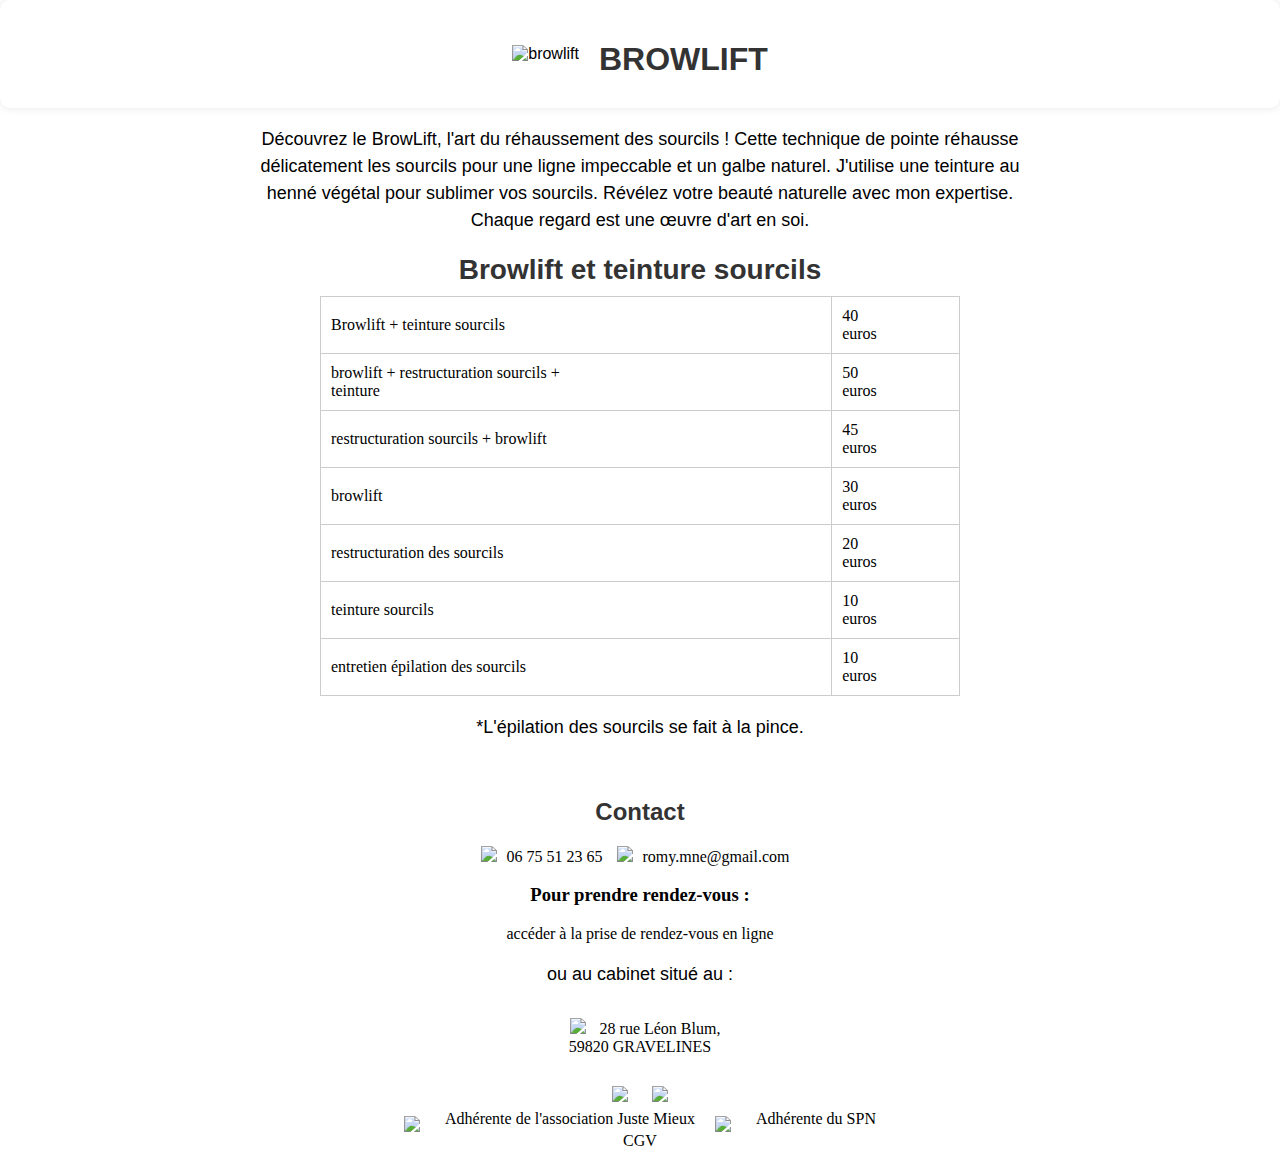
==== romy_browlift.html @ 4bf30853 "add" ====
<!DOCTYPE html>
<html lang="fr">
    <head>
        <meta charset="utf-8">
        <title>ROMY.MNE</title>
         <link href="romy.css" rel="stylesheet">

    </head>

    <body>
        
        <div class="container">
            <img src="image/browlift.png" alt="browlift"/>
            <div class="texte-centre">
<h1>BROWLIFT</h1>
</div>
</div>
<div class="centered-text">
<P>Découvrez le BrowLift, l'art du réhaussement des sourcils ! Cette technique de pointe réhausse délicatement les sourcils pour une ligne impeccable et un galbe naturel. J'utilise une teinture au henné végétal pour sublimer vos sourcils. Révélez votre beauté naturelle avec mon expertise. Chaque regard est une œuvre d'art en soi.</P>
</div>
<h1>Browlift et teinture sourcils</h1>
<div class="table-container">
    <table>
<tr>
    <td><span class="libelle">Browlift + teinture sourcils</span></td>
    <td><span class="montant">40 euros</span></td> 
</tr>
<tr>
    <td><span class="libelle">browlift + restructuration sourcils + teinture</span></td>
    <td><span class="montant">50 euros</span></td> 
</tr>
<tr>
    <td><span class="libelle">restructuration sourcils + browlift</span></td>
    <td><span class="montant">45 euros</span></td> 
</tr>
<tr>
    <td><span class="libelle">browlift</span></td>
    <td><span class="montant">30 euros</span></td> 
</tr>
<tr>
    <td><span class="libelle">restructuration des sourcils</span></td>
    <td><span class="montant">20 euros</span></td> 
</tr>
<tr>
    <td><span class="libelle">teinture sourcils</span></td>
    <td><span class="montant">10 euros</span></td>
    </tr>
    <tr> 
    <td><span class="libelle">entretien épilation des sourcils</span></td>
    <td><span class="montant">10 euros</span></td> 
</tr>
</table>
</div>
<div class="centered-text">
<p> *L'épilation des sourcils se fait à la pince.</p>
</div>
<footer>
    <H1>Contact</H1>
    <div class="contact">
    <img src="image/logo tel.png"/><a href="tel:+675512365">06 75 51 23 65</a> <img src="image/logo gmail.png"/><a href="mailto:romy.mne@gmail.com">romy.mne@gmail.com</a>
</div>
 <H3>Pour prendre rendez-vous :</H3>
    <a href="https://www.rdv360.com/----261?_gl=1%2Af3saab%2A_ga%2AMTQ4NzA2MTE5MS4xNjkwOTYyMTQz%2A_ga_7F9QGRF4XH%2AMTY5NDExMzEzOS45LjAuMTY5NDExMzEzOS42MC4wLjA" target="_blank">accéder à la prise de rendez-vous en ligne</a>
    <p>ou au cabinet situé au :<BR>
<div class="adresse">
     <a href="https://goo.gl/maps/38XHi86DwKBtv2XB9"><img src="image/map.png" class="reduit"></a>
        28 rue Léon Blum,<BR> 59820 GRAVELINES</p>
    </div>


<div class="contact">
<a href="https://www.facebook.com/Romymne/"><img src="image/facebook.png"/></a>
<a href="https://www.instagram.com/romy.mne/?fbclid=IwAR00yJY4-279ziTH6ahwFcgk3q7OJKcs6woeIFaqPHzalk9ZRev7oqoJnWo"><img src="image/instagram.png"/></a>
</div>
<div class="adherent">
    <img src="image/juste mieux.png"/> Adhérente de l'association Juste Mieux

   <img src="image/spn.png"/> Adhérente du SPN

</div>
<a href="cgv190623.pdf" download>CGV</a>
</footer>
</body>
    </html>
---- romy.css ----
/* Conteneur principal pour centrer le contenu */
.container {
    display: flex;
    align-items: center; /* Centre verticalement */
    justify-content: center; /* Centre horizontalement */
    text-align: center; /* Centre le texte dans le conteneur */
    padding: 20px; /* Espacement autour du contenu */
    border-radius: 10px; /* Coins arrondis du conteneur */
    box-shadow: 0 0 10px rgba(0, 0, 0, 0.1); /* Ombre légère */
    font-family: 'arial', sans-serif;


}

/* Réduire la taille de l'image */
.image-reduite {
    width: 250px; /* Spécifiez la largeur souhaitée */
    height: auto; /* Permet à la hauteur de s'ajuster automatiquement en conservant les proportions d'origine */
    border-radius: 50%;
}

/* Styles pour les titres.*/
.texte-centre {
    margin-left: 20px; /* Espacement entre l'image et le texte (ajustez selon vos besoins) */
}

.texte-centre h1 {
    font-size: 32px;
    font-weight: bold;
    margin-bottom: 10px;
}

.texte-centre h3 {
    font-size: 20px;
    margin: 5px 0;
}

/* Styles pour les paragraphes */
p {
    font-size: 18px; /* Taille de police générale */
    line-height: 1.5; /* Espacement entre les lignes du texte */
    margin-bottom: 20px; /* Espacement entre les paragraphes */
    font-family: 'arial', sans-serif;
}

/* Style pour le titre principal */
h1 {
    font-size: 28px; /* Taille de police du titre principal */
    font-weight: bold; /* Police en gras */
    color: #333; /* Couleur du texte */
    margin-bottom: 10px; /* Espacement en bas du titre */

    font-family: 'arial', sans-serif; /* Utilisez le nom de la police tel qu'il est spécifié dans la Google Fonts URL */


}

/* Styles pour les titres secondaires */
h2 {
    font-size: 24px; /* Taille de police des titres secondaires */
    font-weight: bold; /* Police en gras */
    color: #333; /* Couleur du texte */
    margin-bottom: 10px; /* Espacement en bas des titres secondaires */
    font-family: 'arial', sans-serif;
}

/* Styles pour les listes à puces */
ul {
    list-style-type: disc; /* Type de puce */
    margin-left: 20px; /* Espacement à gauche de la liste à puces */
    margin-bottom: 20px; /* Espacement en bas de la liste à puces */
}

/* Styles pour les liens */
a {
    text-decoration: underline; /* Soulignement des liens */
    color: #007BFF; /* Couleur des liens */
}

/* Style pour le fond de la page */
body {
    margin: 0; /* Supprimer les marges par défaut du navigateur */
    padding: 0; /* Supprimer les rembourrages par défaut du navigateur */
    font-size: 16px;

}
.motif-blanc{
    position: fixed;
    top: 0;
    left: 0;
    width: 100%;
    height: 100%;
    background-image: url("image/feuille.png");
    opacity: 0.5;
    z-index: -1;
}

/* Style pour les liens autour des images */
a {
    display: inline-block; /* Pour que les liens enveloppent les images */
    margin: 10px; /* Espacement entre les liens */
    text-decoration: none; /* Supprimer la décoration de texte par défaut des liens */
    transition: transform 0.2s ease-in-out; /* Transition douce pour l'effet de survol */
}

/* Style pour les liens au survol de la souris */
a:hover {
    transform: scale(1.1); /* Agrandir légèrement au survol */
}

/* Style pour les images à l'intérieur des liens */
a img {
    max-width: 100%; /* Assurez-vous que les images ne dépassent pas la largeur du conteneur */
    border: none; /* Supprimer la bordure par défaut des liens autour des images */
}

/* Style pour le footer */
footer {
    color: black; /* Couleur du texte du footer */
    padding: 20px; /* Espacement autour du contenu du footer */
    text-align: center; /* Centre le texte dans le footer */
    display: flex;
    flex-direction: column;
    align-items: center;
}

/* Style pour les titres du footer */
footer h1, footer h2 {
    font-size: 24px; /* Taille de police des titres du footer */
    font-weight: bold; /* Police en gras */
    margin-bottom: 10px; /* Espacement en bas des titres */
}

/* Style pour les liens du footer */
footer a {
    color: black; /* Couleur des liens dans le footer */
    text-decoration: none; /* Supprime la décoration de texte des liens */
    margin: 0 10px; /* Espacement horizontal entre les liens */
    transition: color 0.2s ease-in-out; /* Transition de couleur en douceur au survol */
}

/* Style pour les liens du footer au survol de la souris */
footer a:hover {
    text-decoration: underline; /* Soulignement au survol des liens */
    color: green; /* Couleur différente au survol */
}

/* Style pour les images du footer */
footer img {
    max-width: 40px; /* Spécifiez la largeur souhaitée pour les images (40px dans cet exemple) */
    height: auto; /* Permet à la hauteur de s'ajuster automatiquement en conservant les proportions d'origine */
    margin-top: 10px; /* Espacement en haut de l'image */
}
/* Style pour la div .adresse */
.adherent {
    display: flex; /* Utilisation de flexbox pour aligner les éléments horizontalement */
    align-items: center; /* Centre les éléments verticalement */
    gap: 20px; /* Espacement horizontal entre les éléments */
}


/* Style pour l'image dans la div .adresse */
.adresse img {
    max-width: 100px; /* Spécifiez la largeur souhaitée pour l'image */
    height: auto; /* Permet à la hauteur de s'ajuster automatiquement en conservant les proportions d'origine */
}
.adherent img{
    max-width: 100px;
    height: auto;
    margin-right: 5px;
}

/* Media query pour les écrans de taille moyenne */
@media (max-width: 768px) {
    body {
        font-size: 14px;
    }
        .image-reduite {
    width: 200px; /* Spécifiez la largeur souhaitée */
    height: auto; /* Permet à la hauteur de s'ajuster automatiquement en conservant les proportions d'origine */

 }
}
/* Style pour le conteneur du texte centré */
.centered-text {
    text-align: center; /* Centre le texte horizontalement */
    margin: 0 auto; /* Centre le conteneur horizontalement */
    max-width: 800px; /* Largeur maximale du conteneur (ajustez selon vos besoins) */
}

/* Style pour les paragraphes du texte */
.centered-text p {
    font-size: 18px; /* Taille de police des paragraphes */
    margin-bottom: 20px; /* Espacement en bas des paragraphes */
}

/* Style pour le conteneur des liens centrés */
.centered-links {
    text-align: center; /* Centre le contenu horizontalement */
}

/* Style pour les liens */
.centered-links a {
    display: inline-block; /* Affiche les liens en ligne les uns à côté des autres */
    margin: 10px; /* Espacement entre les liens (ajustez selon vos besoins) */
}

/* Style pour les images dans les liens */
.centered-links img {
    max-width: 190px; /* Spécifiez la largeur souhaitée pour les images (100px dans cet exemple) */
    height: auto; /* Permet à la hauteur de s'ajuster automatiquement en conservant les proportions d'origine */
}



/* Style pour le titre */
h1 {
    text-align: center; /* Centre le titre horizontalement */
}

/* Style pour le conteneur du tableau */
.table-container {
    text-align: center; /* Centrez le contenu du tableau horizontalement */
    margin: 0 auto; /* Centrez le tableau horizontalement */
    width: 50%; /* Largeur du tableau (ajustez selon vos besoins) */
}

/* Style pour le tableau */
table {
    width: 100%; /* Largeur du tableau (remplit la largeur du conteneur) */
    border-collapse: collapse; /* Fusionnez les bordures de la table */
}

/* Style pour les cellules du tableau */
th, td {
    padding: 10px; /* Espacement interne pour améliorer la lisibilité */
    border: 1px solid #ccc; /* Ajoutez des bordures aux cellules */
    text-align: left; /* Alignez le texte à gauche par défaut */
    
}

/* Style pour les cellules de montant */
td.montant {
    text-align: center; /* Alignez le texte des cellules de montant à droite */
   display: inline-block;
   
}

/* Style pour le libellé */
.libelle {
    text-align: left; /* Alignez le texte du libellé à gauche */
    
}

/* Centrez le texte du libellé et du montant dans la cellule */
th span,
td span {
    display: inline-block; /* Affichez les éléments en ligne */
    width: 50%; /* Ajustez la largeur des cellules */
}
.reduit{
    width: 35px;
    height: auto;
} /* reduction de la taille du logo map */


/* Applique le fond d'écran à l'ensemble de la page */
html {
  background-image: url('image/fond-ecran.png');
  background-size: cover; /* Ajuste la taille de l'image pour remplir tout l'écran */
  background-repeat: no-repeat; /* Empêche ou non la répétition de l'image */
  background-attachment: fixed; /* Fixe l'image en fond d'écran pour éviter le défilement */
  background-position: center;
  
}
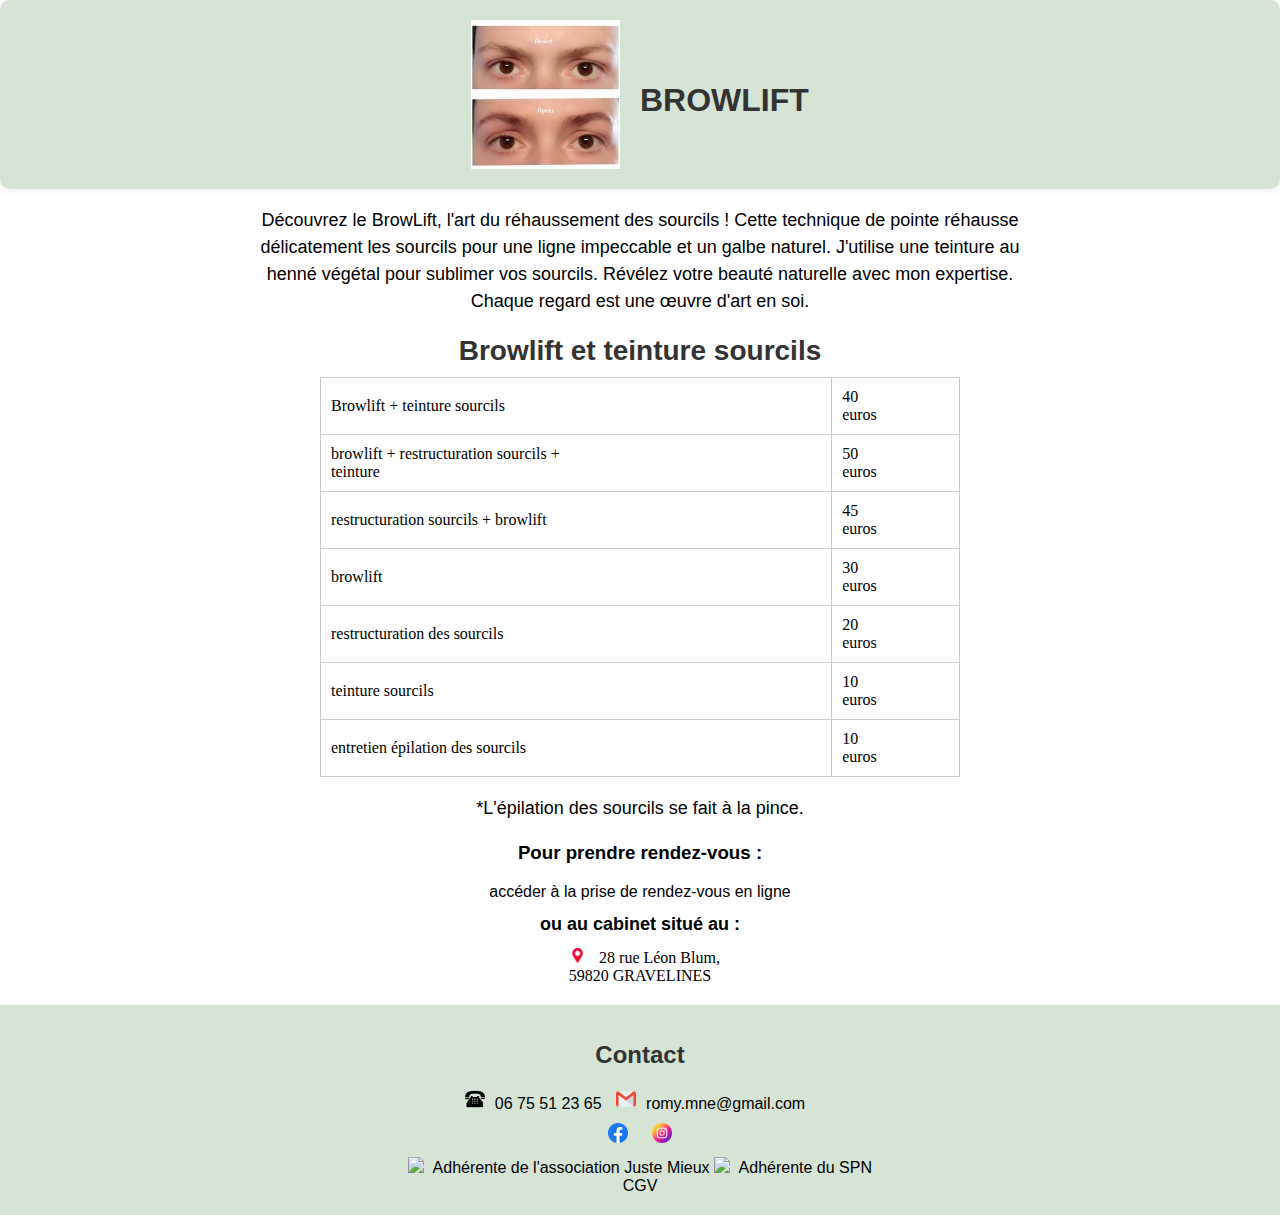
==== commit 274c6110: "update" ====
--- a/romy_browlift.html
+++ b/romy_browlift.html
@@ -2,15 +2,18 @@
 <html lang="fr">
     <head>
         <meta charset="utf-8">
+        <meta name="viewport" content="width=device-width, initial-scale=1.0">
         <title>ROMY.MNE</title>
          <link href="romy.css" rel="stylesheet">
+         <link href="footer.css" rel="stylesheet">
+
 
     </head>
 
     <body>
         
         <div class="container">
-            <img src="image/browlift.png" alt="browlift"/>
+            <img src="image/browlift_header.jpg" alt="browlift"/>
             <div class="texte-centre">
 <h1>BROWLIFT</h1>
 </div>
@@ -54,21 +57,20 @@
 <div class="centered-text">
 <p> *L'épilation des sourcils se fait à la pince.</p>
 </div>
+<div class="contact">
+ <h3>Pour prendre rendez-vous :</h3>
+    <a href="https://www.rdv360.com/----261?_gl=1%2Af3saab%2A_ga%2AMTQ4NzA2MTE5MS4xNjkwOTYyMTQz%2A_ga_7F9QGRF4XH%2AMTY5NDExMzEzOS45LjAuMTY5NDExMzEzOS42MC4wLjA">accéder à la prise de rendez-vous en ligne</a>
+    <p class="text_adresse">ou au cabinet situé au :<br>
+<div class="adresse">
+    <a href="https://goo.gl/maps/38XHi86DwKBtv2XB9"><img src="image/maps.png" class="reduit"></a>
+        28 rue Léon Blum,<br> 59820 GRAVELINES</p>
+    </div>
+</div>
 <footer>
-    <H1>Contact</H1>
+    <h1>Contact</h1>
     <div class="contact">
-    <img src="image/logo tel.png"/><a href="tel:+675512365">06 75 51 23 65</a> <img src="image/logo gmail.png"/><a href="mailto:romy.mne@gmail.com">romy.mne@gmail.com</a>
-</div>
- <H3>Pour prendre rendez-vous :</H3>
-    <a href="https://www.rdv360.com/----261?_gl=1%2Af3saab%2A_ga%2AMTQ4NzA2MTE5MS4xNjkwOTYyMTQz%2A_ga_7F9QGRF4XH%2AMTY5NDExMzEzOS45LjAuMTY5NDExMzEzOS42MC4wLjA" target="_blank">accéder à la prise de rendez-vous en ligne</a>
-    <p>ou au cabinet situé au :<BR>
-<div class="adresse">
-     <a href="https://goo.gl/maps/38XHi86DwKBtv2XB9"><img src="image/map.png" class="reduit"></a>
-        28 rue Léon Blum,<BR> 59820 GRAVELINES</p>
-    </div>
-
-
-<div class="contact">
+    <img src="image/logo tel.png"/><a href="tel:+675512365">06 75 51 23 65</a>  <img src="image/logo gmail.png"/><a href="mailto:romy.mne@gmail.com">romy.mne@gmail.com</a>
+<div class="reseau">
 <a href="https://www.facebook.com/Romymne/"><img src="image/facebook.png"/></a>
 <a href="https://www.instagram.com/romy.mne/?fbclid=IwAR00yJY4-279ziTH6ahwFcgk3q7OJKcs6woeIFaqPHzalk9ZRev7oqoJnWo"><img src="image/instagram.png"/></a>
 </div>
--- a/romy.css
+++ b/romy.css
@@ -1,5 +1,10 @@
+body {
+    margin: 0; /* Supprimer les marges par défaut du navigateur */
+    padding: 0; /* Supprimer les rembourrages par défaut du navigateur */
+}
 
 /* Conteneur principal pour centrer le contenu */
+/* Style pour le conteneur principal */
 .container {
     display: flex;
     align-items: center; /* Centre verticalement */
@@ -8,9 +13,12 @@
     padding: 20px; /* Espacement autour du contenu */
     border-radius: 10px; /* Coins arrondis du conteneur */
     box-shadow: 0 0 10px rgba(0, 0, 0, 0.1); /* Ombre légère */
-    font-family: 'arial', sans-serif;
-
-
+    font-family: 'Arial', sans-serif;
+    background-color: rgba(50, 121, 50, 0.2); /* Fond vert transparent */
+}
+.container img {
+    width: 12%; 
+    height: auto;
 }
 
 /* Réduire la taille de l'image */
@@ -30,7 +38,9 @@
     font-weight: bold;
     margin-bottom: 10px;
 }
-
+h3{
+    font-family: 'arial', sans-serif;
+}
 .texte-centre h3 {
     font-size: 20px;
     margin: 5px 0;
@@ -116,45 +126,47 @@
 }
 
 /* Style pour le footer */
-footer {
+.contact {
     color: black; /* Couleur du texte du footer */
-    padding: 20px; /* Espacement autour du contenu du footer */
     text-align: center; /* Centre le texte dans le footer */
-    display: flex;
     flex-direction: column;
     align-items: center;
 }
 
 /* Style pour les titres du footer */
-footer h1, footer h2 {
+.contact h1, .contact h2 {
     font-size: 24px; /* Taille de police des titres du footer */
     font-weight: bold; /* Police en gras */
     margin-bottom: 10px; /* Espacement en bas des titres */
+    font-family: 'arial', sans-serif;
+    padding-top: 15px;
+
 }
 
 /* Style pour les liens du footer */
-footer a {
+.contact a {
     color: black; /* Couleur des liens dans le footer */
     text-decoration: none; /* Supprime la décoration de texte des liens */
     margin: 0 10px; /* Espacement horizontal entre les liens */
     transition: color 0.2s ease-in-out; /* Transition de couleur en douceur au survol */
+    font-family: 'arial', sans-serif;
+
 }
 
 /* Style pour les liens du footer au survol de la souris */
-footer a:hover {
+.contact a:hover {
     text-decoration: underline; /* Soulignement au survol des liens */
     color: green; /* Couleur différente au survol */
 }
 
 /* Style pour les images du footer */
-footer img {
-    max-width: 40px; /* Spécifiez la largeur souhaitée pour les images (40px dans cet exemple) */
+.contact img {
+    max-width: 20px; /* Spécifiez la largeur souhaitée pour les images (40px dans cet exemple) */
     height: auto; /* Permet à la hauteur de s'ajuster automatiquement en conservant les proportions d'origine */
     margin-top: 10px; /* Espacement en haut de l'image */
 }
 /* Style pour la div .adresse */
 .adherent {
-    display: flex; /* Utilisation de flexbox pour aligner les éléments horizontalement */
     align-items: center; /* Centre les éléments verticalement */
     gap: 20px; /* Espacement horizontal entre les éléments */
 }
@@ -162,11 +174,16 @@
 
 /* Style pour l'image dans la div .adresse */
 .adresse img {
-    max-width: 100px; /* Spécifiez la largeur souhaitée pour l'image */
-    height: auto; /* Permet à la hauteur de s'ajuster automatiquement en conservant les proportions d'origine */
+    max-width: 15px; /* Spécifiez la largeur souhaitée pour l'image */
+    height: auto; /* Permet à la hauteur de s'ajuster automatiquement en conservant les proportions d'origine */
+}
+.text_adresse{
+    margin-top: 10px;
+    margin-bottom: 0;
+    font-weight: bold;
 }
 .adherent img{
-    max-width: 100px;
+    max-width: 60px;
     height: auto;
     margin-right: 5px;
 }
@@ -179,9 +196,14 @@
         .image-reduite {
     width: 200px; /* Spécifiez la largeur souhaitée */
     height: auto; /* Permet à la hauteur de s'ajuster automatiquement en conservant les proportions d'origine */
-
- }
-}
+        }
+    img {
+        max-width: 100px;
+        height: auto;
+    }
+   
+}
+
 /* Style pour le conteneur du texte centré */
 .centered-text {
     text-align: center; /* Centre le texte horizontalement */
--- a/footer.css
+++ b/footer.css
@@ -0,0 +1,52 @@
+/* Style pour le footer */
+footer {
+    background-color: rgba(50, 121, 50, 0.2); /* Fond vert transparent */
+    padding: 20px; /* Espacement autour du contenu du footer */
+    text-align: center; /* Centre le texte dans le footer */
+    color: white; /* Couleur du texte du footer */
+    font-family: 'Arial', sans-serif;
+    position: relative; /* Pour que le train soit positionné correctement */
+}
+
+/* Style pour le train */
+.train {
+    position: absolute;
+    bottom: 0; /* Le train est en bas du footer */
+    left: 50%; /* Le train est centré horizontalement */
+    transform: translateX(-50%); /* Pour centrer le train correctement */
+    width: 100px; /* Spécifiez la largeur souhaitée pour le train */
+    height: auto; /* Permet à la hauteur de s'ajuster automatiquement en conservant les proportions d'origine */
+}
+
+/* Style pour le titre du footer */
+footer h1 {
+    font-size: 24px; /* Taille de police du titre */
+    font-weight: bold; /* Police en gras */
+    margin-bottom: 10px; /* Espacement en bas du titre */
+}
+
+/* Style pour les liens du footer */
+footer a {
+    color: white; /* Couleur des liens dans le footer */
+    text-decoration: none; /* Supprime la décoration de texte des liens */
+    margin: 0 10px; /* Espacement horizontal entre les liens */
+    transition: color 0.2s ease-in-out; /* Transition de couleur en douceur au survol */
+}
+
+/* Style pour les liens du footer au survol de la souris */
+footer a:hover {
+    text-decoration: underline; /* Soulignement au survol des liens */
+}
+
+/* Style pour le fond du footer */
+.footer-background {
+    position: absolute;
+    top: 0;
+    left: 0;
+    width: 100%;
+    height: 100%;
+    background-image: url('image/train.png'); /* Chemin vers l'image du train */
+    background-size: cover; /* Ajuste la taille de l'image pour remplir tout le footer */
+    opacity: 0.3; /* Opacité de l'image du train */
+    z-index: -1; /* Place l'image en arrière-plan du footer */
+}